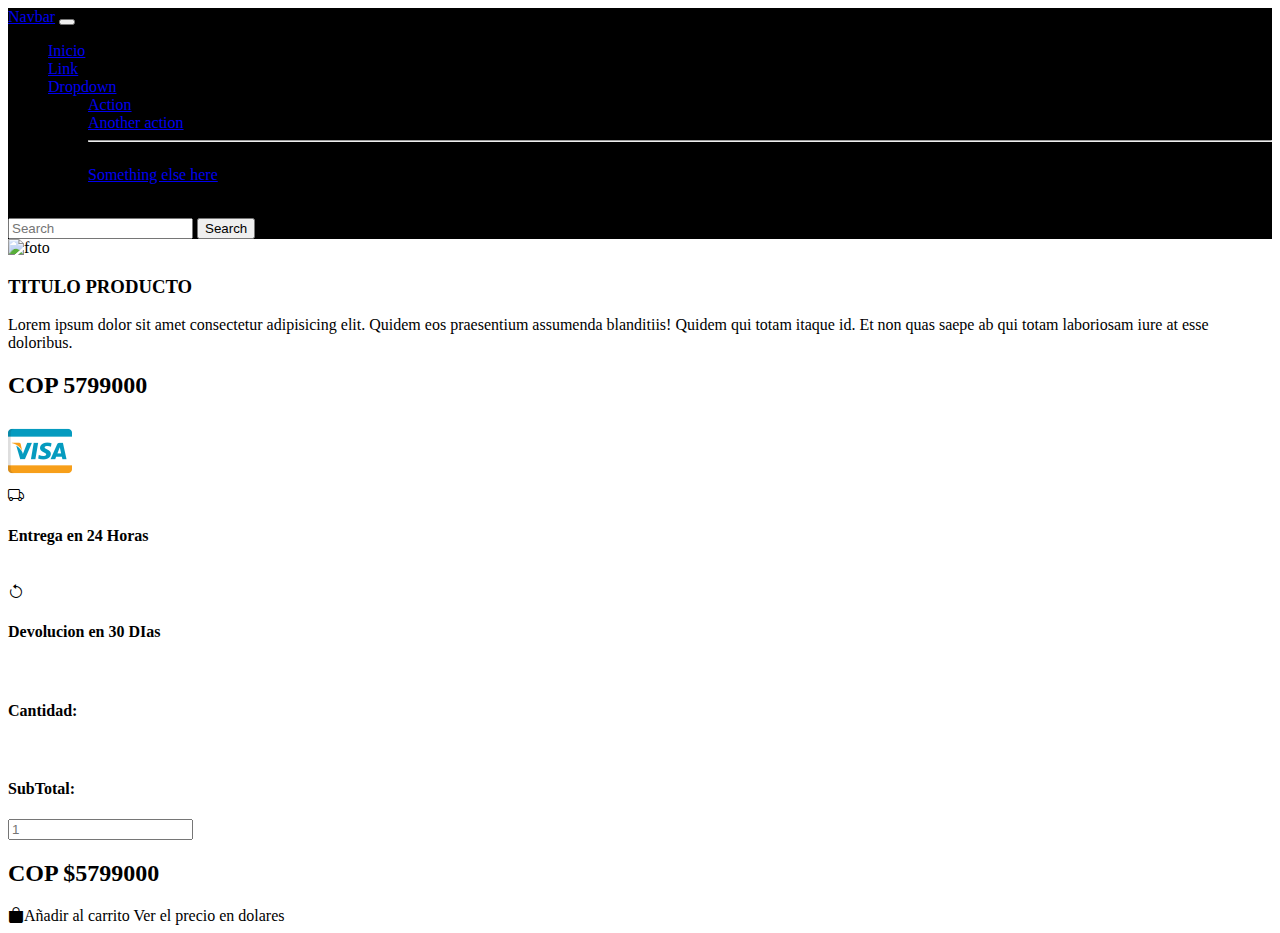
==== src/views/ampliarInfo.html @ 7816fc52 "sesion4" ====
<!DOCTYPE html>
<html lang="en">

<head>
    <meta charset="UTF-8">
    <meta http-equiv="X-UA-Compatible" content="IE=edge">
    <meta name="viewport" content="width=device-width, initial-scale=1.0">
    <title>Document</title>
    <link rel="stylesheet" href="../../assets/styles/estilosHome.css">
    <link href="https://cdn.jsdelivr.net/npm/bootstrap@5.3.0-alpha1/dist/css/bootstrap.min.css" rel="stylesheet"
        integrity="sha384-GLhlTQ8iRABdZLl6O3oVMWSktQOp6b7In1Zl3/Jr59b6EGGoI1aFkw7cmDA6j6gD" crossorigin="anonymous">
    <link rel="stylesheet" href="https://cdnjs.cloudflare.com/ajax/libs/animate.css/4.1.1/animate.min.css" />
    <link rel="stylesheet" href="https://cdn.jsdelivr.net/npm/bootstrap-icons@1.10.3/font/bootstrap-icons.css">
</head>

<body>

    <header>
        <nav class="navbar navbar-expand-lg menu animate__animated animate__backInLeft">
            <div class="container-fluid">
                <a class="navbar-brand text-white" href="#">Navbar</a>
                <button class="navbar-toggler" type="button" data-bs-toggle="collapse"
                    data-bs-target="#navbarSupportedContent" aria-controls="navbarSupportedContent"
                    aria-expanded="false" aria-label="Toggle navigation">
                    <span class="navbar-toggler-icon"></span>
                </button>
                <div class="collapse navbar-collapse" id="navbarSupportedContent">
                    <ul class="navbar-nav me-auto mb-2 mb-lg-0">
                        <li class="nav-item">
                            <a class="nav-link active text-white" aria-current="page" href="#">Inicio</a>
                        </li>
                        <li class="nav-item">
                            <a class="nav-link text-white" href="#">Link</a>
                        </li>
                        <li class="nav-item dropdown">
                            <a class="nav-link dropdown-toggle text-white" href="#" role="button"
                                data-bs-toggle="dropdown" aria-expanded="false">
                                Dropdown
                            </a>
                            <ul class="dropdown-menu">
                                <li><a class="dropdown-item" href="#">Action</a></li>
                                <li><a class="dropdown-item" href="#">Another action</a></li>
                                <li>
                                    <hr class="dropdown-divider">
                                </li>
                                <li><a class="dropdown-item" href="#">Something else here</a></li>
                            </ul>
                        </li>
                        <li class="nav-item">
                            <a class="nav-link disabled">Disabled</a>
                        </li>
                    </ul>
                    <form class="d-flex" role="search">
                        <input class="form-control me-2" type="search" placeholder="Search" aria-label="Search">
                        <button class="btn btn-outline-success" type="submit">Search</button>
                    </form>
                </div>
            </div>
        </nav>
    </header>
    <main>

        <div class="container-fluid my-5">
            <div class="row">
                <div class="col-8">
                    <img src="https://firebasestorage.googleapis.com/v0/b/setienda-74e3a.appspot.com/o/portatil1foto2.png?alt=media&token=2fe06bb8-77d5-4133-8b66-8ba8f3c34777"
                        alt=" foto" class="img-fluid w-100">
                </div>
                <div class="col-4 border-start">
                    <h3 class=" fw-bold">TITULO PRODUCTO</h3>
                    <p>Lorem ipsum dolor sit amet consectetur adipisicing elit. Quidem eos praesentium assumenda blanditiis! Quidem qui totam itaque id. Et non quas saepe ab qui totam laboriosam iure at esse doloribus.</p>
                    <h2 class="text-success">COP 5799000</h2>
                    <img src="../../assets/img/visa.png" alt="logovisa" class="img-fluid">
                    <br>
                    <i class="bi bi-truck fs-1 mt-5"></i>
                    <h4>Entrega en 24 Horas</h4>
                    <br>
                    <i class="bi bi-arrow-counterclockwise fs-1 mt-5"></i>
                    <h4>Devolucion en 30 DIas</h4>
                    <br>
                    <h4>Cantidad:</h4>
                    <br>
                    <h4>SubTotal:</h4>
                    <input type="number" placeholder="1" class="form-control">
                    <h2 class="mt-5 fw-bold">COP $5799000</h2>
                    <botton class="btn btn-warning" type="button"><i class="bi bi-bag-fill"></i>Añadir al carrito</botton>
                    <botton>Ver el precio en dolares</botton>
                </div>
            </div>
        </div>

    </main>

    <script src="https://cdn.jsdelivr.net/npm/bootstrap@5.3.0-alpha1/dist/js/bootstrap.bundle.min.js"
        integrity="sha384-w76AqPfDkMBDXo30jS1Sgez6pr3x5MlQ1ZAGC+nuZB+EYdgRZgiwxhTBTkF7CXvN"
        crossorigin="anonymous"></script>
</body>

</html>
---- assets/styles/estilosHome.css ----
.banner{
    background-image: url("../img/banner.jpg");
    background-position: top center;
    background-size: cover;
    padding: 26.1%;
    background-attachment:fixed;
}
.menu{
    background-color: #000000 ;
}
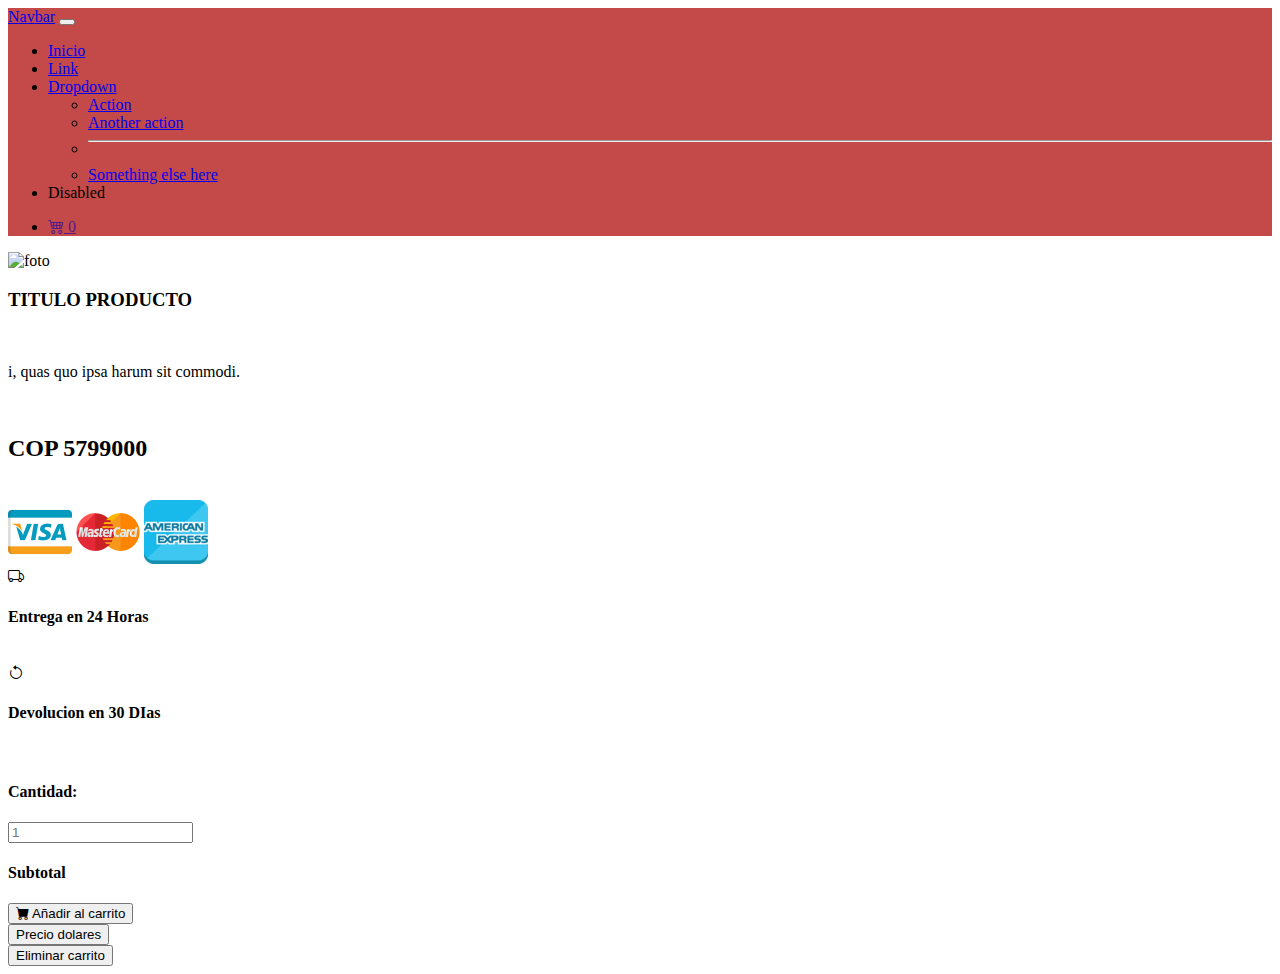
==== commit bdcf314c: "proyecto final" ====
--- a/src/views/ampliarInfo.html
+++ b/src/views/ampliarInfo.html
@@ -50,10 +50,16 @@
                             <a class="nav-link disabled">Disabled</a>
                         </li>
                     </ul>
-                    <form class="d-flex" role="search">
-                        <input class="form-control me-2" type="search" placeholder="Search" aria-label="Search">
-                        <button class="btn btn-outline-success" type="submit">Search</button>
-                    </form>
+                    <ul class="navbar-nav ms-auto">
+                        <li class="nav-item">
+                            <a href="" class="nav-link active"><i class="bi bi-cart4 fs-2"></i>
+                                <span id="pildora"
+                                    class="position-absolute top-10 start-10 translate-middle badge rounded-pill bg-danger">
+                                    0
+                                </span>
+                            </a>
+                        </li>
+                    </ul>
                 </div>
             </div>
         </nav>
@@ -62,29 +68,47 @@
 
         <div class="container-fluid my-5">
             <div class="row">
-                <div class="col-8">
-                    <img src="https://firebasestorage.googleapis.com/v0/b/setienda-74e3a.appspot.com/o/portatil1foto2.png?alt=media&token=2fe06bb8-77d5-4133-8b66-8ba8f3c34777"
-                        alt=" foto" class="img-fluid w-100">
+                <div class="col-5">
+                    <img src="" alt="foto" class="img-fluid w-100" id="foto">
                 </div>
-                <div class="col-4 border-start">
-                    <h3 class=" fw-bold">TITULO PRODUCTO</h3>
-                    <p>Lorem ipsum dolor sit amet consectetur adipisicing elit. Quidem eos praesentium assumenda blanditiis! Quidem qui totam itaque id. Et non quas saepe ab qui totam laboriosam iure at esse doloribus.</p>
-                    <h2 class="text-success">COP 5799000</h2>
-                    <img src="../../assets/img/visa.png" alt="logovisa" class="img-fluid">
+                <div class="col-5 border-start">
+                    <h3 class=" fw-bold" id="nombre">TITULO PRODUCTO</h3>
                     <br>
-                    <i class="bi bi-truck fs-1 mt-5"></i>
+                    <p id="descripcion">i, quas quo ipsa harum sit commodi.</p>
+                    <br>
+                    <h2 class="text-success" id="precio">COP 5799000</h2>
+                    <br>
+                    <img src="../../assets/img/visa.png" alt="logovisa">
+                    <img src="../../assets/img/Mastercard_icon.png" alt="logomastercard">
+                    <img src="../../assets/img/americanexpress.png" alt="logoamerican">
+                    <br>
+                    <i class="bi bi-truck fs-1"></i>
                     <h4>Entrega en 24 Horas</h4>
                     <br>
-                    <i class="bi bi-arrow-counterclockwise fs-1 mt-5"></i>
+                    <i class="bi bi-arrow-counterclockwise fs-1 "></i>
                     <h4>Devolucion en 30 DIas</h4>
                     <br>
                     <h4>Cantidad:</h4>
+                    <input id="cantidad" type="number" placeholder="1" class="form-control" min="1">
                     <br>
-                    <h4>SubTotal:</h4>
-                    <input type="number" placeholder="1" class="form-control">
-                    <h2 class="mt-5 fw-bold">COP $5799000</h2>
-                    <botton class="btn btn-warning" type="button"><i class="bi bi-bag-fill"></i>Añadir al carrito</botton>
-                    <botton>Ver el precio en dolares</botton>
+                    <div>
+                        <h4>Subtotal</h4>
+                        <span id="SpanSubtotal"></span>  
+                    </div>    
+
+                    <div>
+                        <button class="btn btn-success" type="button" id="btnagregarcarrito"><i
+                                class="bi bi-cart-fill"></i> Añadir al
+                            carrito</button>
+                    </div>
+                    <div>
+                        <button id="conversor" type="button" class="btn btn-primary mt-2">Precio dolares</button>
+                        <span id="precioUSD">
+                        </span>
+                    </div>
+                    <div>
+                        <button class="btn btn-danger" type="button" id="btneliminar">Eliminar carrito</button>
+                    </div>
                 </div>
             </div>
         </div>
@@ -94,6 +118,7 @@
     <script src="https://cdn.jsdelivr.net/npm/bootstrap@5.3.0-alpha1/dist/js/bootstrap.bundle.min.js"
         integrity="sha384-w76AqPfDkMBDXo30jS1Sgez6pr3x5MlQ1ZAGC+nuZB+EYdgRZgiwxhTBTkF7CXvN"
         crossorigin="anonymous"></script>
-</body>
+    <script src="../controllers/controladorCompra.js" type="module"></script>
+
 
 </html>--- a/assets/styles/estilosHome.css
+++ b/assets/styles/estilosHome.css
@@ -6,5 +6,5 @@
     background-attachment:fixed;
 }
 .menu{
-    background-color: #000000 ;
+    background-color: #c44949 ;
 }